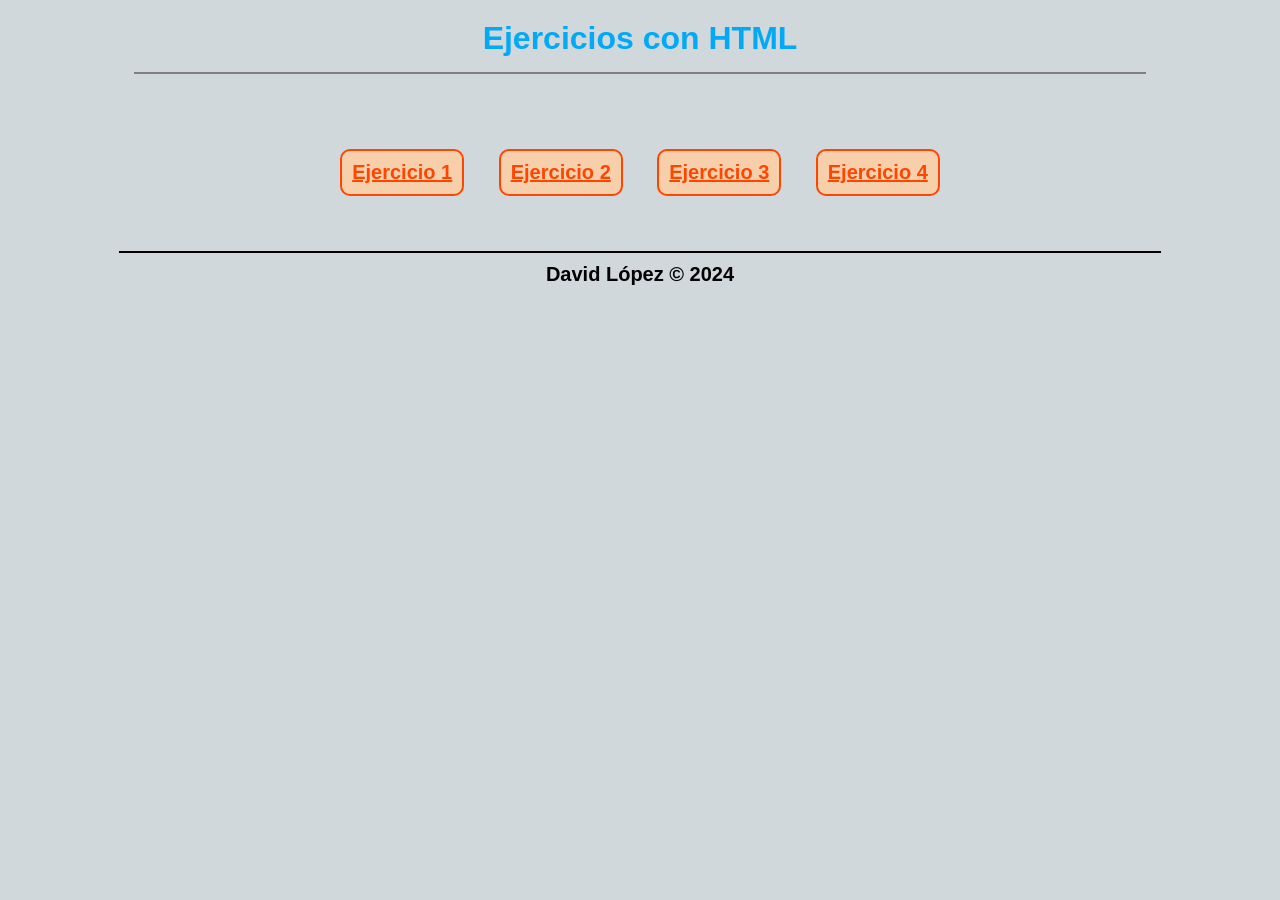
==== index.html @ a5805631 "cambiado nombre ejercicio0.html por index.html" ====
<!DOCTYPE html>
<html lang="es">
<head>
    <meta charset="UTF-8">
    <meta name="viewport" content="width=device-width, initial-scale=1.0">
    <title>Ejercicio 0</title>
    <style>
        :root{
            font-size: 62.5%;
        }
        html{
            background-color: #d0d8dc;
        }
        body{
            /*font-family: 'Lucida Sans', 'Lucida Sans Regular', 'Lucida Grande', 'Lucida Sans Unicode', Geneva, Verdana, sans-serif;*/
            font-family: -apple-system,BlinkMacSystemFont,"Segoe UI",Roboto,"Helvetica Neue",Arial,"Noto Sans","Liberation Sans",sans-serif,"Apple Color Emoji","Segoe UI Emoji","Segoe UI Symbol","Noto Color Emoji";
            font-size: 1.6rem;
            
        }
        header{
           margin-bottom: 20px;
           margin-top: 20px;
        }
        h1{
            text-align: center;
            border-bottom: 2px solid gray;
            padding-bottom: 15px;
            width: 80%;
            margin: 10px auto;
            color: #03A9F4;
        }
        main{
            padding: 50px;
        }
        ul{
            list-style: none;
            text-align: center;
            margin: 0;
            padding: 0;
        }
        li{
            display: inline-block;
            font-size: 2rem;
            border: 2px solid orangered;
            padding: 10px;
            margin: 5px 15px;
            background-color: rgb(247, 207, 170);
            border-radius: 10px;
            font-weight: bold;
        }
        a{
            color: orangered;
        }
        footer{
            text-align: center;
            font-size: 2rem;
        }
        footer p{
            width: 80%;
            margin: 0 auto;
            border-top: 2px solid black;
            padding: 10px 15px;
            font-weight: bold;
        }
    </style>
</head>
<body>
    <header>
        <h1>Ejercicios con HTML</h1>
    </header>
    <main>
        <ul>
            <li><a href="ejercicio1.html">Ejercicio 1</a></li>
            <li><a href="ejercicio2.html">Ejercicio 2</a></li>
            <li><a href="ejercicio3.html">Ejercicio 3</a></li>
            <li><a href="ejercicio4.html">Ejercicio 4</a></li>
        </ul>
    </main>
    <footer>
        <p>David López &copy; 2024</p>
    </footer>
</body>
</html>
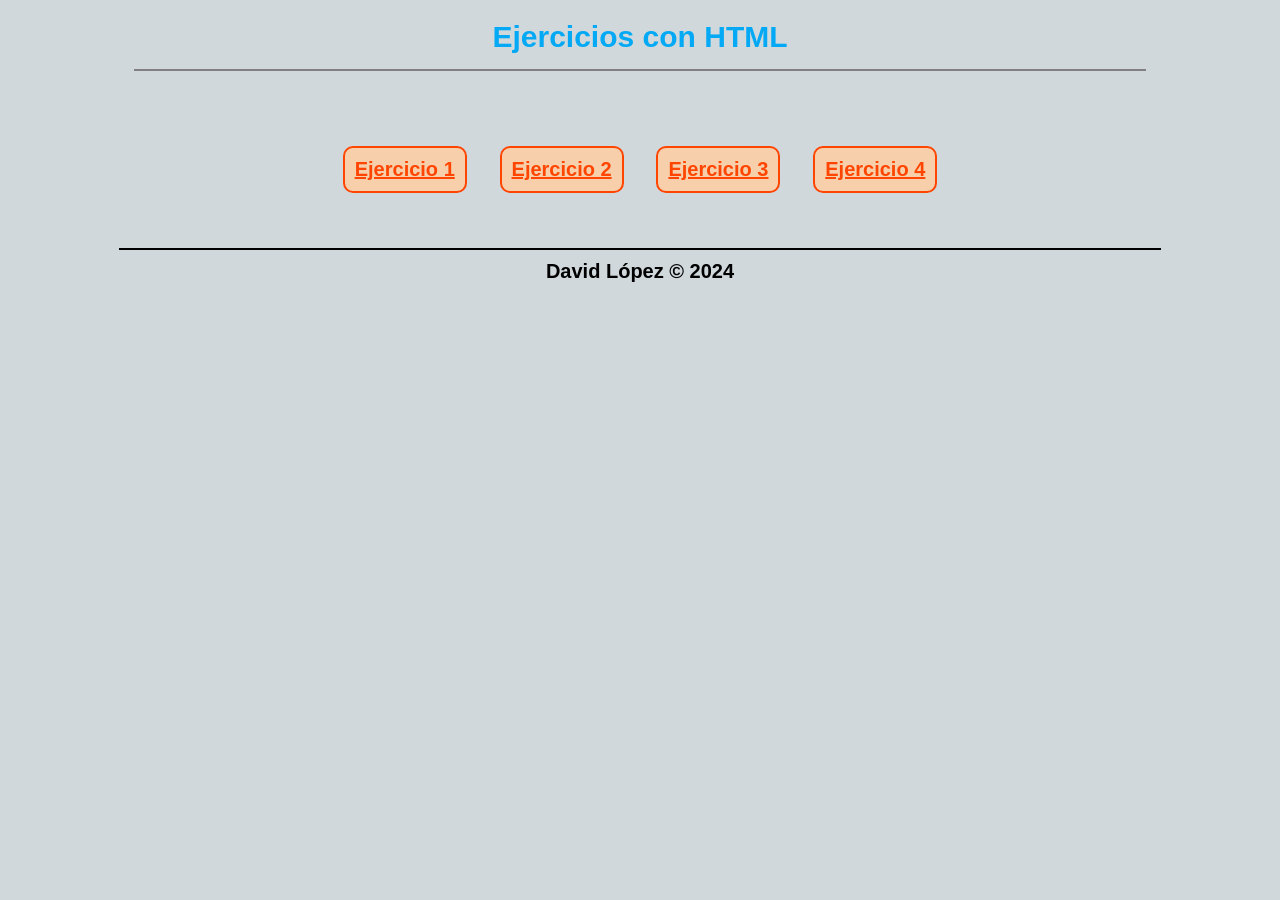
==== commit a61f1553: "cambios" ====
--- a/index.html
+++ b/index.html
@@ -13,9 +13,7 @@
         }
         body{
             /*font-family: 'Lucida Sans', 'Lucida Sans Regular', 'Lucida Grande', 'Lucida Sans Unicode', Geneva, Verdana, sans-serif;*/
-            font-family: -apple-system,BlinkMacSystemFont,"Segoe UI",Roboto,"Helvetica Neue",Arial,"Noto Sans","Liberation Sans",sans-serif,"Apple Color Emoji","Segoe UI Emoji","Segoe UI Symbol","Noto Color Emoji";
-            font-size: 1.6rem;
-            
+            font-family: -apple-system,BlinkMacSystemFont,"Segoe UI",Roboto,"Helvetica Neue",Arial,"Noto Sans","Liberation Sans",sans-serif,"Apple Color Emoji","Segoe UI Emoji","Segoe UI Symbol","Noto Color Emoji"; 
         }
         header{
            margin-bottom: 20px;
@@ -28,6 +26,7 @@
             width: 80%;
             margin: 10px auto;
             color: #03A9F4;
+            font-size: 3rem;
         }
         main{
             padding: 50px;
@@ -44,7 +43,7 @@
             border: 2px solid orangered;
             padding: 10px;
             margin: 5px 15px;
-            background-color: rgb(247, 207, 170);
+            background-color: #F7CFAA;
             border-radius: 10px;
             font-weight: bold;
         }
